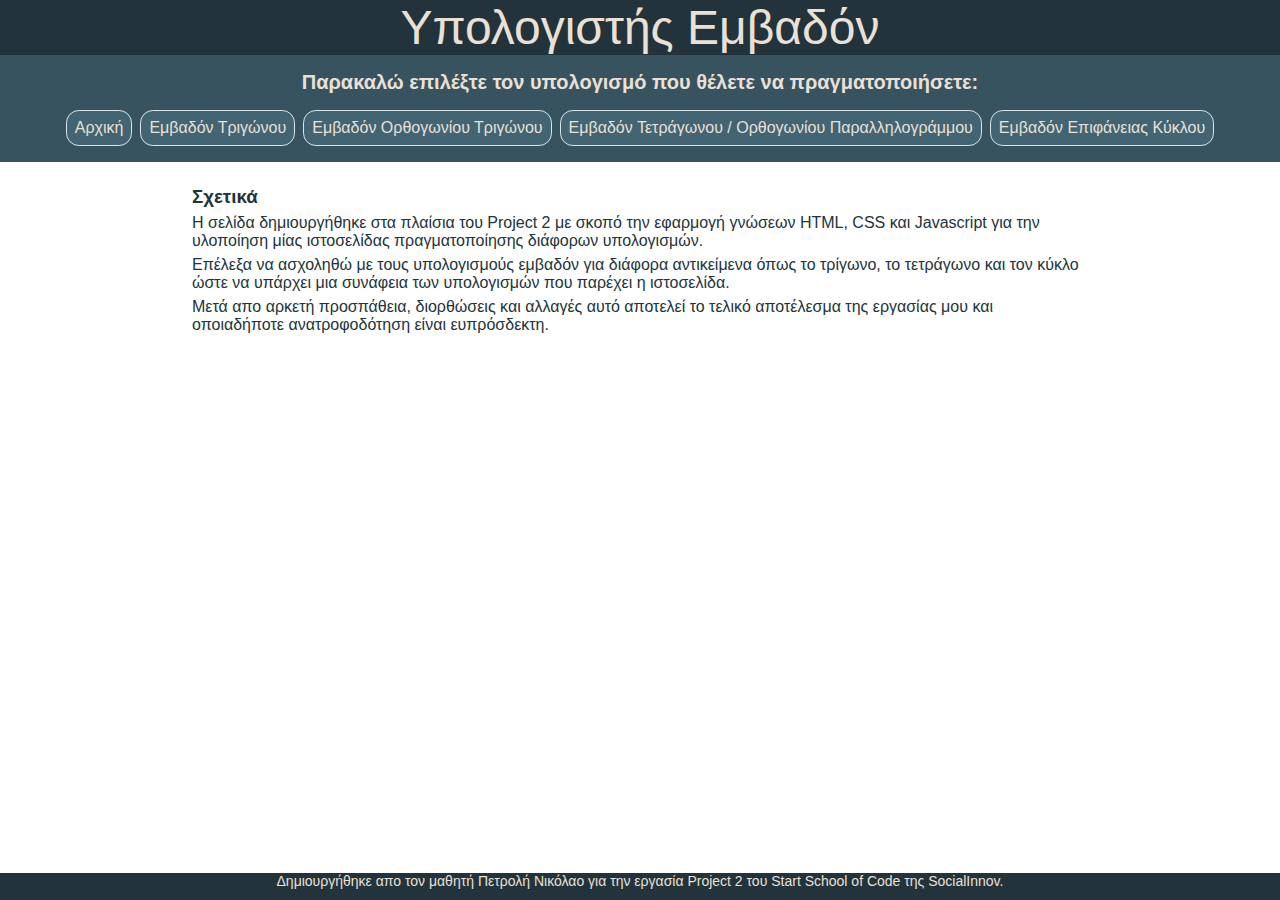
==== index.html @ 084eb84a "Initial commit" ====
<!DOCTYPE html>
<html lang="en">
<head>
    <link rel="stylesheet" href="./css/style.css">
    <meta charset="UTF-8">
    <meta http-equiv="X-UA-Compatible" content="IE=edge">
    <meta name="viewport" content="width=device-width, initial-scale=1.0">
    <title>SSOC2 - Project 2: Υπολογιστής Εμβαδόν</title>
</head>
<body>
    <div class="header">Υπολογιστής Εμβαδόν</div>
    <div class="calcMenu">
    <p class="calcMenuP">Παρακαλώ επιλέξτε τον υπολογισμό που θέλετε να πραγματοποιήσετε:</p>
        <div class="calcContainer">
            <div class="menuButton"><a href="./index.html">Αρχική</a></div>
            <div class="menuButton"><a href="./html/triangle.html">Εμβαδόν Τριγώνου</a></div>
            <div class="menuButton"><a href="./html/90degtriangle.html">Εμβαδόν Ορθογωνίου Τριγώνου</a></div>
            <div class="menuButton"><a href="./html/square-rect.html">Εμβαδόν Τετράγωνου / Ορθογωνίου Παραλληλογράμμου</a></div>
            <div class="menuButton"><a href="./html/circle.html">Εμβαδόν Επιφάνειας Κύκλου</a></div>
        </div>
    </div>
    <div class="calcDescription">
        <h3>Σχετικά</h3>
        <p class="calcDescriptionP">Η σελίδα δημιουργήθηκε στα πλαίσια του Project 2 με σκοπό την εφαρμογή γνώσεων HTML, CSS και Javascript για την υλοποίηση μίας ιστοσελίδας πραγματοποίησης διάφορων υπολογισμών.</p>
        <p class="calcDescriptionP">Επέλεξα να ασχοληθώ με τους υπολογισμούς εμβαδόν για διάφορα αντικείμενα όπως το τρίγωνο, το τετράγωνο και τον κύκλο ώστε να υπάρχει μια συνάφεια των υπολογισμών που παρέχει η ιστοσελίδα.</p>
        <p class="calcDescriptionP">Μετά απο αρκετή προσπάθεια, διορθώσεις και αλλαγές αυτό αποτελεί το τελικό αποτέλεσμα της εργασίας μου και οποιαδήποτε ανατροφοδότηση είναι ευπρόσδεκτη.</p>
            <!-- <div class="calcImg">
                <img src="../img/trigono.png" alt="trigono" class="src" width="275px" height="180px">
                <img src="../img/heron-calc.png" alt="heron-calc" class="src" width="275px" height="180px">
            </div> -->
</div>
    <!--     <div class="calcDisplay">
        <div class="inputs">
            <div class="inputfieldfirst">A  <input id="a"></input></div>
            <div class="inputfield">B  <input id="b"></input></div>
            <div class="inputfield">C  <input id="c"></input></div>
            <button class="calcButton" onclick="onCalc(inputA.value, inputB.value, inputC.value)">Υπολογισμός</button>
        </div>
        <div class="calcResults"></div>
    </div> -->
    <div class="footer">Δημιουργήθηκε απο τον μαθητή Πετρολή Νικόλαο για την εργασία Project 2 του Start School of Code της SocialInnov.</div>
</body>
</html>
---- css/style.css ----
* {
    box-sizing: border-box;
    margin: 0px;
}

body {
    font-family: Verdana, Geneva, Tahoma, sans-serif;
    margin: 0px;
    color: #22333b;
}

.header {
    background-color: #22333b;
    color: #EAE0D5;
    text-align: center;
    height: 10%;
    font-size: 48px;
}

.calcMenu {
    text-align: center;
    background-color: #375360;
    color: #EAE0D5;
    padding: 16px;
}

.calcMenuP {
    font-size: 20px;
    font-weight: 800;
    padding-bottom: 16px;
}

.calcContainer {
    display: flex;
    flex-wrap: wrap;
    flex:content;
    gap: 8px;
    justify-content: center;
    align-items: center;
}

.menuButton {
    border: #D9E4E9 1px solid;
    color: #EAE0D5;
    background-color: #426473;
    border-radius: 0.8em;
    /* width: 220px; */
    padding: 8px;
    /* height: 72px; */
}

.menuButton:hover {
    background-color: #8DAEBE;
    transition: ease-in 200ms;
}

.calcDescription {
    height: 35%;
    padding-top: 24px;
}

.calcDescription > h3 {
    margin-left: 15%;
    margin-bottom: 0;
}

.calcDescriptionP {
    margin-top: 6px;
    margin-left: 15%;
    margin-right: 15%;
}

.calcImg {
    margin-left: 35%;
    margin-top: 12px;
    width: 551px;
    height: 180px;
    display: flex;
}

.calcDisplay {
    margin-left: 25%;
    width: 50%;
    background-color: white;
    height: 25%;
    border: #22333b 3px solid;
    border-radius: 0.7em;
    margin-top: 32px;
    padding: 26px;
    display: flex;
    justify-content: flex-start;
    gap: 50px;
}

.inputfield {
    margin-top: 8px;
}

.calcButton {
    padding: 12px;
    margin-top: 12px;
}

.calcResults {
    font-size: 32px;
}

.footer {
    height: 3%;
    text-align: center;
    width: 100%;
    background-color: #22333b;
    bottom: 0;
    position: absolute;
    font-size: 14px;
    color: #EAE0D5;
}

input:focus {
    outline: none;
    border-color: #0443ed;
    box-shadow: 0 0 8px #55caf6;
    background-color: transparent;
}

.inputfieldRed {
    outline: none;
    border-color: #ec0e1c;
    box-shadow: 0 0 8px #ec0e1c;
    background-color: #fc8d94;
}

a:link, a:visited, a:hover, a:active {
    text-decoration: none;
    color: #EAE0D5;
}
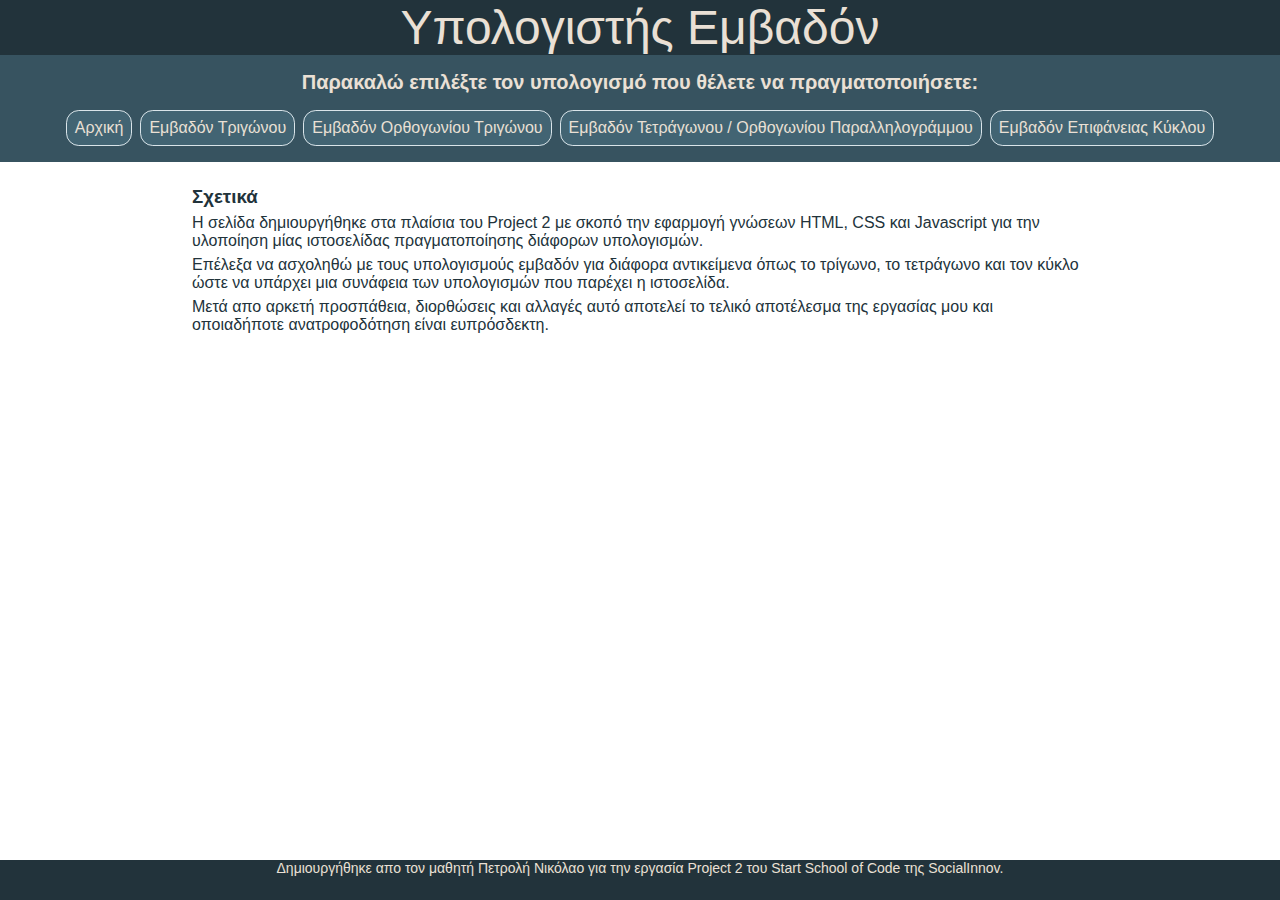
==== commit 7652f038: "Αλλαγές σε HTML και CSS" ====
--- a/index.html
+++ b/index.html
@@ -8,6 +8,7 @@
     <title>SSOC2 - Project 2: Υπολογιστής Εμβαδόν</title>
 </head>
 <body>
+    <div class="wrapper">
     <div class="header">Υπολογιστής Εμβαδόν</div>
     <div class="calcMenu">
     <p class="calcMenuP">Παρακαλώ επιλέξτε τον υπολογισμό που θέλετε να πραγματοποιήσετε:</p>
@@ -39,5 +40,6 @@
         <div class="calcResults"></div>
     </div> -->
     <div class="footer">Δημιουργήθηκε απο τον μαθητή Πετρολή Νικόλαο για την εργασία Project 2 του Start School of Code της SocialInnov.</div>
+</div>
 </body>
 </html>--- a/css/style.css
+++ b/css/style.css
@@ -7,6 +7,12 @@
     font-family: Verdana, Geneva, Tahoma, sans-serif;
     margin: 0px;
     color: #22333b;
+    position: relative;
+    min-height: 100vh;
+}
+
+.wrapper {
+    padding-bottom: 2.5rem;
 }
 
 .header {
@@ -64,7 +70,7 @@
     margin-bottom: 0;
 }
 
-.calcDescriptionP {
+.calcDescriptionP, .calcDescriptionP2 {
     margin-top: 6px;
     margin-left: 15%;
     margin-right: 15%;
@@ -106,7 +112,7 @@
 }
 
 .footer {
-    height: 3%;
+    height: 2.5rem;
     text-align: center;
     width: 100%;
     background-color: #22333b;
